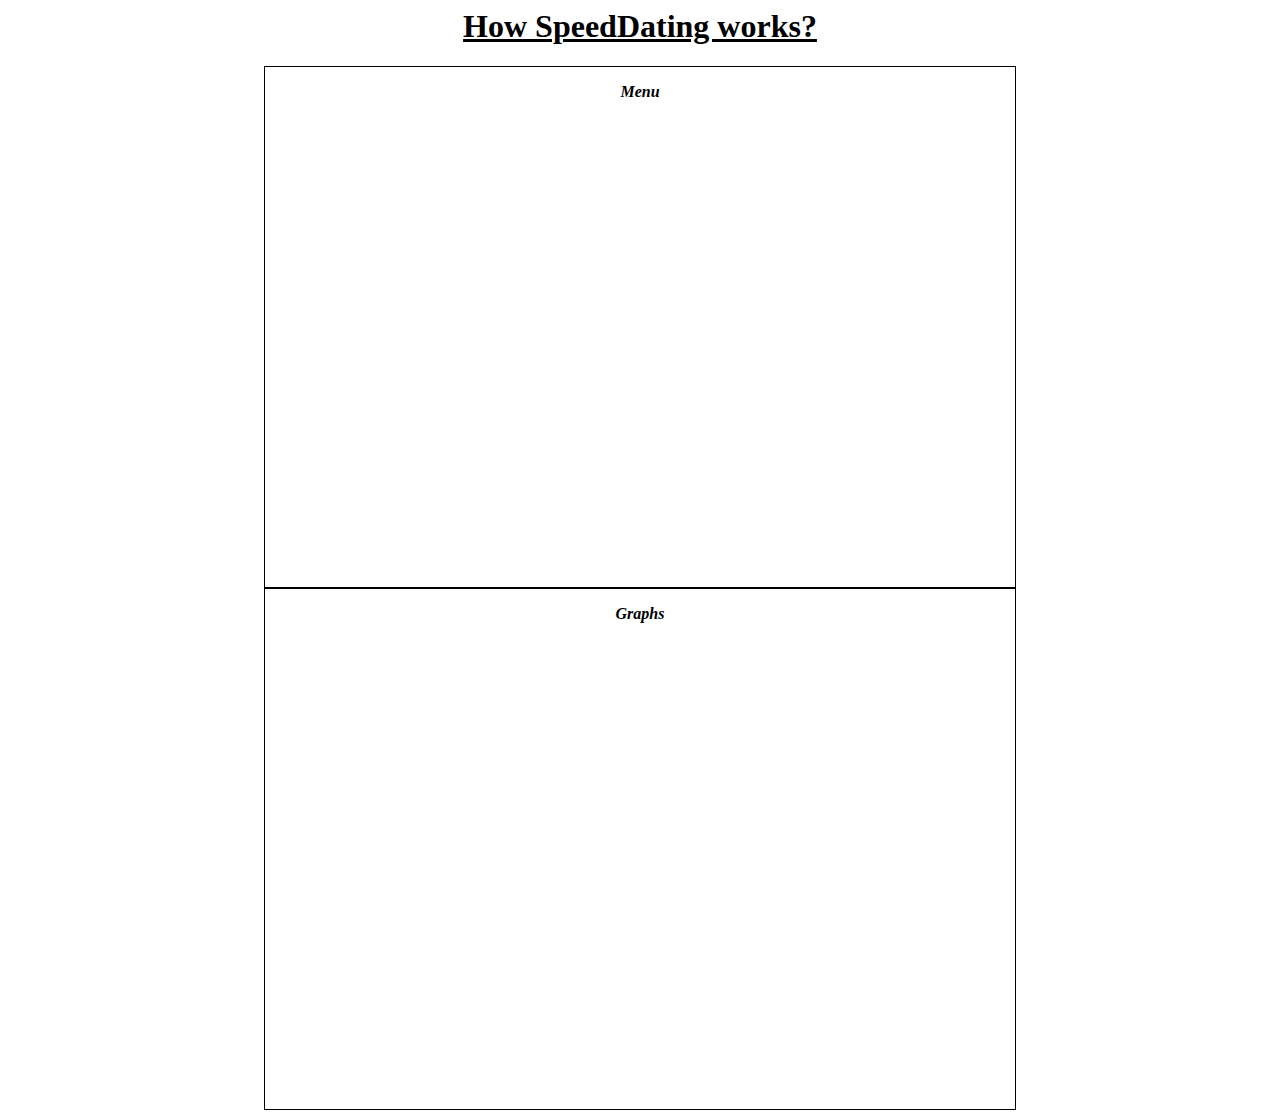
==== index.html @ 2093f112 "rename index" ====
<html>
	<!-- <script type="text/javascript" src="/static/d3/d3.js"></script> -->
	<script src="https://d3js.org/d3.v4.min.js"></script>
	<!-- <script src="https://d3js.org/d3-scale-chromatic.v1.min.js"></script> -->
	<!-- <script src="https://d3js.org/d3.v4.js"></script> -->

<head>
   <h1 align="center"><u> How SpeedDating works?</u></h1>

                        
                                                
</head>

<style>

text {
  font: 10px sans-serif;
}

button{
  font: 10px sans-serif;
    
}

rect.background {
  fill: white;
  stroke: #646464;
  stroke-width: 1px;
  stroke-dasharray: 2,2;
  stroke-linejoin: round;
}

.axis {
  shape-rendering: crispEdges;
}

.axis path,
.axis line {
  fill: none;
  stroke: #000;
}

.center-div {
  margin-left:auto;
  margin-right:auto;
  height: 520px;
  width: 750px;
  
}
.right-div {
  margin-left:auto;
  margin-right:auto;
  height: 520px;
  width: 750px;
  
}


.node circle {
  fill: #fff;
  stroke: steelblue;
  stroke-width: 3px;
}

.node text {
  font: 12px sans-serif;
}

.link {
  fill: none;
  stroke: #ccc;
  stroke-width: 2px;
}

</style>



<body>

  
<div class="center-div" id="graphDiv" style="border: thin solid black", align="center">
<p><b><i> Menu</b>                                     
 </i></p>
</div>

<div class="center-div" id="graphDiv2" style="border: thin solid black", align="center">
<p><b><i> Graphs</b>                                     
 </i></p>
</div>

<script type="text/javascript" src="static/menu.js"></script>

<script type="text/javascript" src="static/parfait/js/bar_race.js"></script>
<script type="text/javascript" src="static/parfait/js/bar_age.js"></script>
<script type="text/javascript" src="static/parfait/js/bar_match.js"></script>
<script type="text/javascript" src="static/parfait/js/bar_pro.js"></script>
<!-- <script type="text/javascript" src="/static/parfait/js/histo.js"></script> -->
<!-- <script type="text/javascript" src="/static/parfait/js/histo_dynamique.js"></script> -->
<!-- <script type="text/javascript" src="/static/parfait/js/pie_motif.js"></script> -->


<script>






<!-- d3.json("/get-data", function(error, root) { -->
	<!-- console.log(root); -->
<!-- }); -->

</script>

</body>
</html>
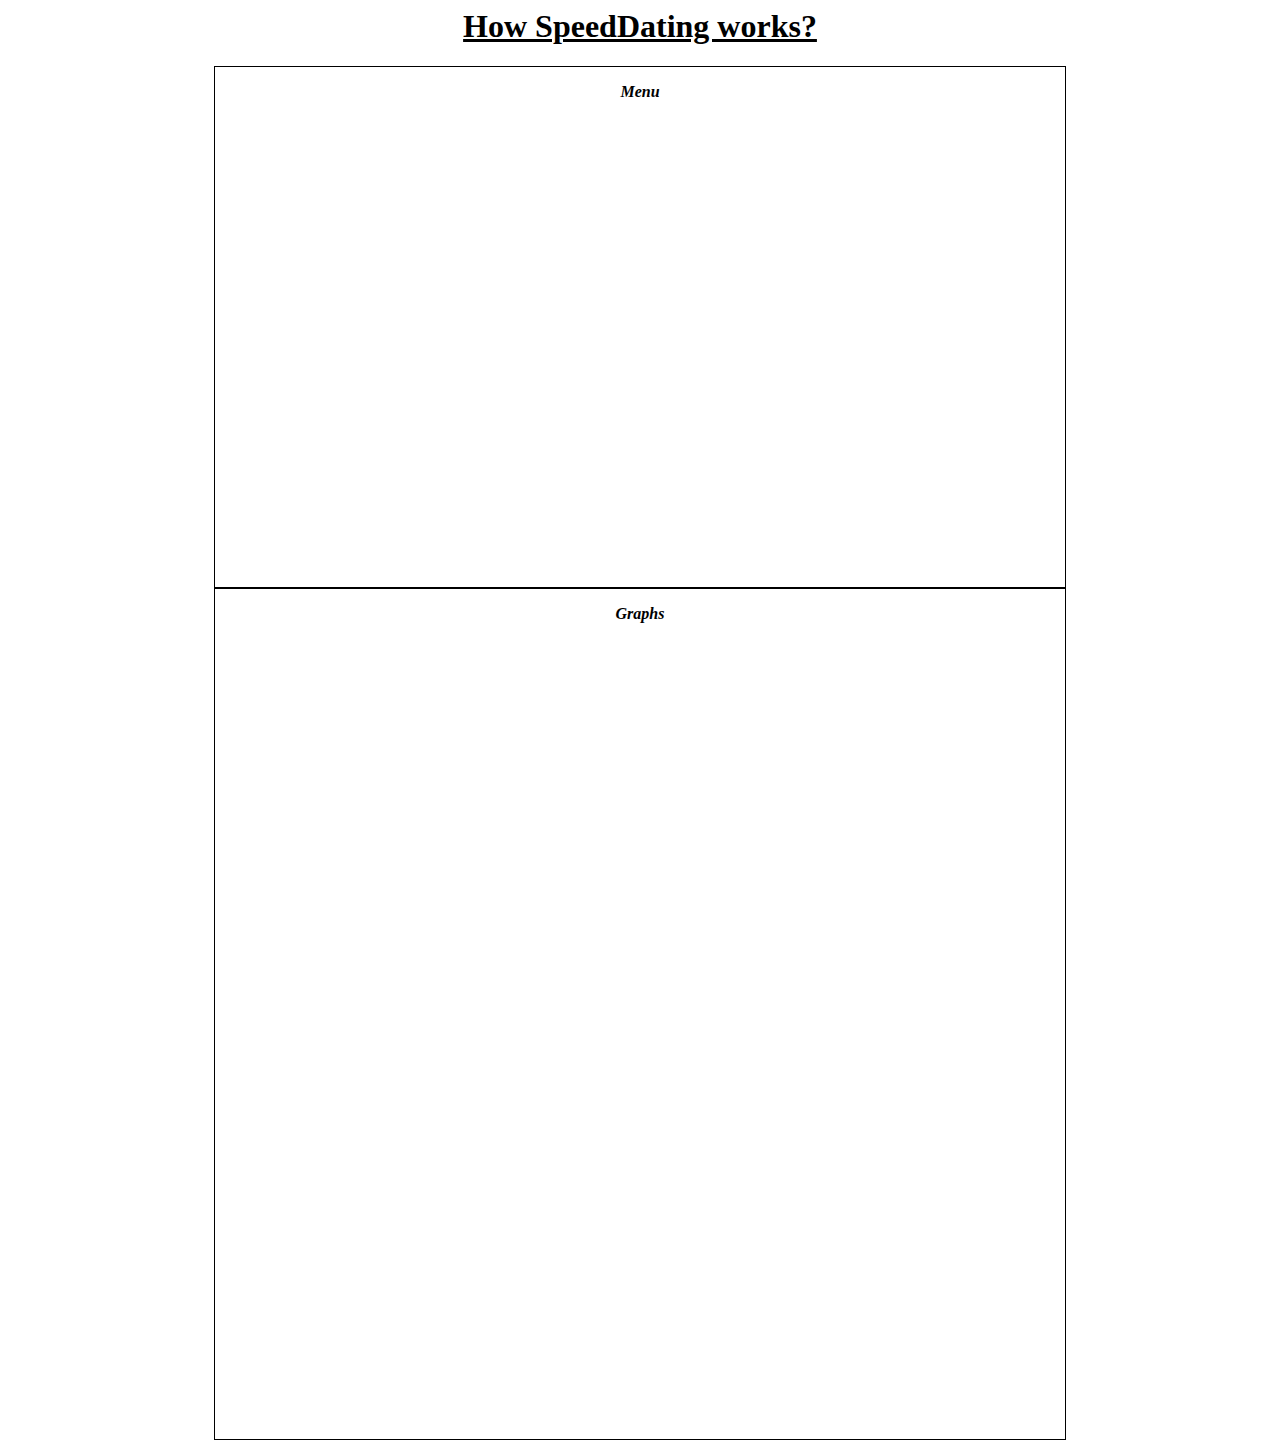
==== commit 21e1d7f1: "Merge pull request #1 from antonindurieux/modifs-anto" ====
--- a/index.html
+++ b/index.html
@@ -1,8 +1,8 @@
 <html>
 	<!-- <script type="text/javascript" src="/static/d3/d3.js"></script> -->
 	<script src="https://d3js.org/d3.v4.min.js"></script>
-	<!-- <script src="https://d3js.org/d3-scale-chromatic.v1.min.js"></script> -->
-	<!-- <script src="https://d3js.org/d3.v4.js"></script> -->
+	<script src="https://d3js.org/d3-scale-chromatic.v1.min.js"></script>
+	<script src="https://d3js.org/d3.v4.js"></script>
 
 <head>
    <h1 align="center"><u> How SpeedDating works?</u></h1>
@@ -44,9 +44,16 @@
   margin-left:auto;
   margin-right:auto;
   height: 520px;
-  width: 750px;
-  
+  width: 850px;  
 }
+
+.center-div2 {
+  margin-left:auto;
+  margin-right:auto;
+  height: 850px;
+  width: 850px;  
+}
+
 .right-div {
   margin-left:auto;
   margin-right:auto;
@@ -84,7 +91,7 @@
  </i></p>
 </div>
 
-<div class="center-div" id="graphDiv2" style="border: thin solid black", align="center">
+<div class="center-div2" id="graphDiv2" style="border: thin solid black", align="center">
 <p><b><i> Graphs</b>                                     
  </i></p>
 </div>
@@ -96,9 +103,14 @@
 <script type="text/javascript" src="static/parfait/js/bar_match.js"></script>
 <script type="text/javascript" src="static/parfait/js/bar_pro.js"></script>
 <!-- <script type="text/javascript" src="/static/parfait/js/histo.js"></script> -->
-<!-- <script type="text/javascript" src="/static/parfait/js/histo_dynamique.js"></script> -->
-<!-- <script type="text/javascript" src="/static/parfait/js/pie_motif.js"></script> -->
+<script type="text/javascript" src="/static/parfait/js/histo_dynamique.js"></script> 
+<script type="text/javascript" src="static/parfait/js/pie_motif.js"></script>
 
+
+<script type="text/javascript" src="static/antonin/Qualities/js/legend.js"></script>
+<script type="text/javascript" src="static/antonin/Qualities/js/plots.js"></script>
+
+<script type="text/javascript" src="static/lalifinarita/js/hobbies_2.js"></script>
 
 <script>
 
